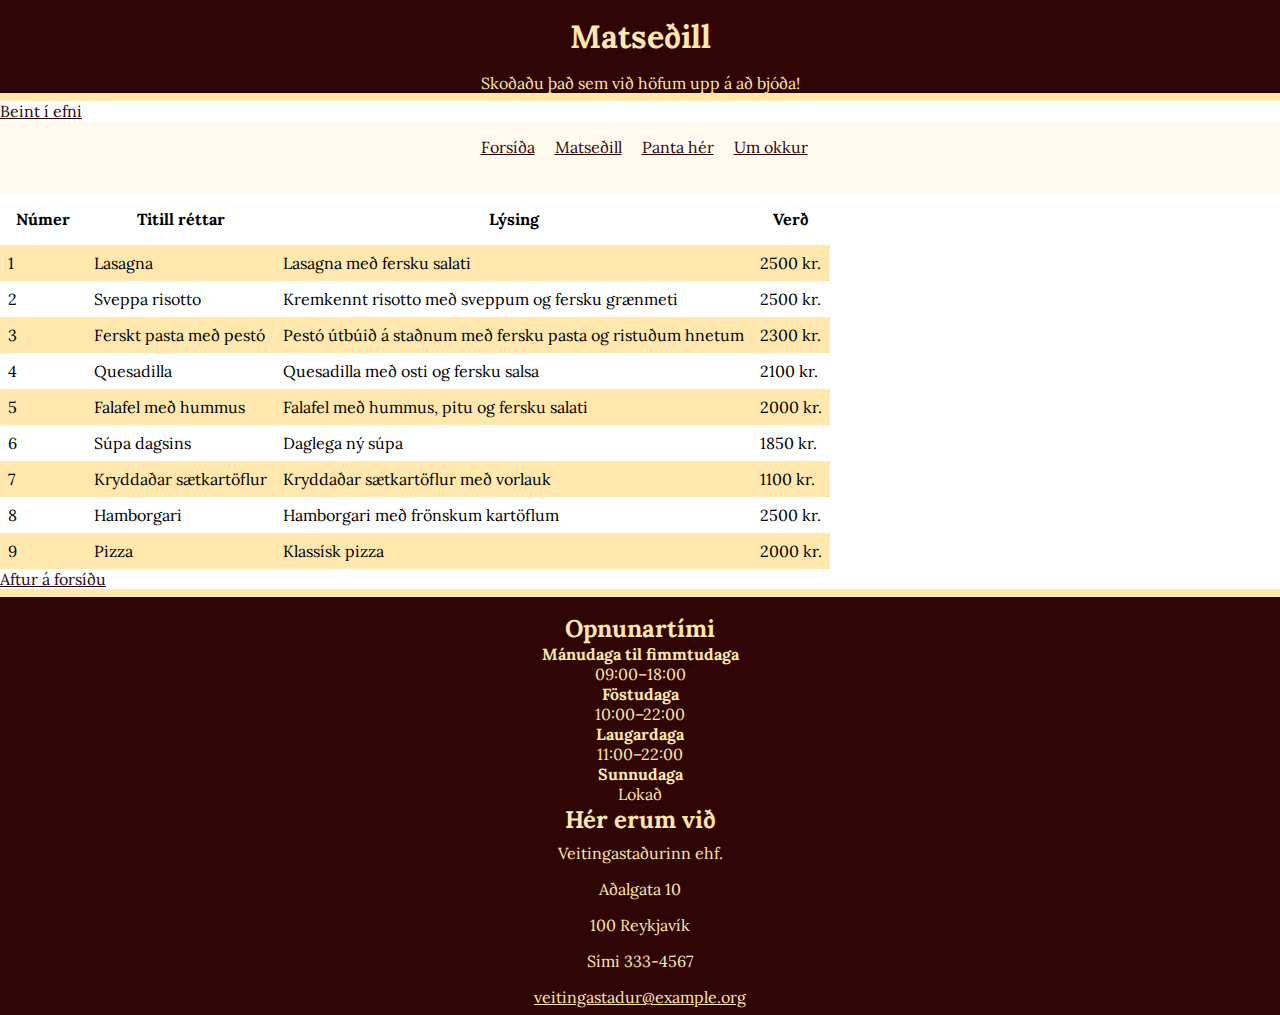
==== sidur/matsedill.html @ 913ff6c4 "Add files via upload" ====
<!doctype html>
<html lang="is">
    <head>
        <meta charset="utf-8">
        <title>Matseðill</title>
        <meta property="og:title" content="Vefforritun 1">
        <meta property="og:description" content="Verkefni 2">
        <meta property="og:image" content="./myndir/sharing.jpg">
        <link rel="stylesheet" href="../styles.css">
        <link rel="preconnect" href="https://fonts.googleapis.com">
        <link rel="preconnect" href="https://fonts.gstatic.com" crossorigin>
        <link href="https://fonts.googleapis.com/css2?family=Lora:wght@400;700&display=swap" rel="stylesheet">
    </head>
<body>
    <header>
        <h1>Matseðill</h1>
        <p>Skoðaðu það sem við höfum upp á að bjóða!</p>
    </header>

    <a rel="noopener" target="_blank" href="#efni">Beint í efni</a></p>

    <nav>
        <ul>
            <li><a href="index.html">Forsíða</a></li>
            <li><a href="matsedill.html">Matseðill</a></li>
            <li><a href="pontun.html">Panta hér</a></li>
            <li><a href="um.html">Um okkur</a></p></li>
        </ul>
    </nav>
    
<main id="efni">
    <table>
        <thead>
            <tr>
                <th scope="col">Númer</th>
                <th scope="col">Titill réttar</th>
                <th scope="col">Lýsing</th>
                <th scope="col">Verð</th>
            </tr>
        </thead>
        <tbody>
            <tr>
                <td>1</td>
                <td scope="row"> Lasagna</th>
                <td>Lasagna með fersku salati</td>
                <td>2500 kr.</td>
            </tr>
            <tr>
                <td>2</td>
                <td scope="row">Sveppa risotto</th>
                <td>Kremkennt risotto með sveppum og fersku grænmeti</td>
                <td>2500 kr.</td>
            </tr>
            <tr>
                <td>3</td>
                <td scope="row">Ferskt pasta með pestó</th>
                <td>Pestó útbúið á staðnum með fersku pasta og ristuðum hnetum</td>
                <td>2300 kr.</td>
            </tr>
            <tr>
                <td>4</td>
                <td scope="row">Quesadilla</th>
                <td>Quesadilla með osti og fersku salsa</td>
                <td>2100 kr.</td>
            </tr>
            <tr>
                <td>5</td>
                <td scope="row">Falafel með hummus</th>
                <td>Falafel með hummus, pitu og fersku salati</td>
                <td>2000 kr.</td>
            </tr>
            <tr>
                <td>6</td>
                <td scope="row">Súpa dagsins</th>
                <td>Daglega ný súpa</td>
                <td>1850 kr.</td>
            </tr>
            <tr>
                <td>7</td>
                <td scope="row">Kryddaðar sætkartöflur</th>
                <td>Kryddaðar sætkartöflur með vorlauk</td>
                <td>1100 kr.</td>
            </tr>
            <tr>
                <td>8</td>
                <td scope="row">Hamborgari</th>
                <td>Hamborgari með frönskum kartöflum</td>
                <td>2500 kr.</td>
            </tr>
            <tr>
                <td>9</td>
                <td scope="row">Pizza</th>
                <td>Klassísk pizza</td>
                <td>2000 kr.</td>
            </tr>
        </tbody>
    </table>

    <p><a href="../index.html">Aftur á forsíðu</a></p>
</main>
    
    <footer>
        <h2>Opnunartími</h2>
        <dl>
            <dt>Mánudaga til fimmtudaga</dt> 
            <dd>09:00–18:00</dd>
            <dt>Föstudaga</dt> 
            <dd>10:00–22:00</dd>
            <dt>Laugardaga</dt>
            <dd>11:00–22:00</dd>
            <dt>Sunnudaga</dt>
            <dd>Lokað</dd>
        </dl>
        <h2>Hér erum við</h2>
        <ul>
            <li>Veitingastaðurinn ehf.</li>
            <li>Aðalgata 10</li>
            <li>100 Reykjavík</li>
            <li> Sími 333-4567</li>
            <li><a href="mailto:veitingastadur@example.org">veitingastadur@example.org</a></li>
        </ul>
        </footer>
</body>
</html>
---- styles.css ----
/* Setjum inn „reset“ sem fjarlægir margin og padding af öllu */
* {
    margin: 0;
    padding: 0;
    font-family: 'Lora', serif;
  }
  
  /* Reiknum stærð á öllum boxum sem border-box */
  html {
    box-sizing: border-box;
  }
  /* og látum erfast á allt */
  *,
  *:before,
  *:after {
    box-sizing: inherit;
  }
  
  /* hjálpar class sem felur sjónrænt en skjálesarar lesa */
  .sr-only:not(:focus):not(:active) {
    clip: rect(0 0 0 0);
    clip-path: inset(50%);
    height: 1px;
    overflow: hidden;
    position: absolute;
    white-space: nowrap;
    width: 1px;
  }

header{
    background-color: #2f0505;
    text-align: center;
    border-bottom: 0.5rem #ffe7ae solid;
    
}

footer{
    background-color: #2f0505;
    padding-top: 1em;
    color: #ffe7ae;
    text-align: center;
    border-top:0.5rem #ffe7ae solid;
}

.menu-link{
  text-align: center;
  background-color: #fff9ee;
  color:#2f0505;
}

header h1{
    color:#ffe7ae;
    padding: 1rem;
}

tbody > tr > td {
  padding: 0.5rem;
}

thead > tr > th{
  padding: 1rem;
}

tbody{
  text-align:left;
  border:0px;
}

tbody> tr:nth-child(odd){
  background-color: #ffe7ae;
}

table{
  border-spacing:0px;
}

header > nav > p > a{
  color: #ffe7ae;
}

header > p {
  color: #ffe7ae;
}

header > p > a{
  color: #ffe7ae;
}

a{
  color: #2f0505;
}

footer > ul > li >a{
  color: #ffe7ae;

}

footer > ul > li {
  color: #ffe7ae;
  display:block;
}

footer > dl > dt {
  font-weight:bold;
}

fieldset {
  border-color: #ffe7ae;
  border-width: 0.2rem;
}

fieldset > legend{
  font-weight:bold;
  color: #2f0505;
}
fieldset > label {
  color: #2f0505;
}
fieldset > div{
  color: #2f0505;
}

li {
  display:inline;
  color: #2f0505;
  padding: 0.5rem;
}

nav > ul{
  text-align: center;
  padding: 1rem;
  background-color:#fff9ee;
}

fieldset > select{
  width: 50%;
  padding-top: 0.5rem;
}
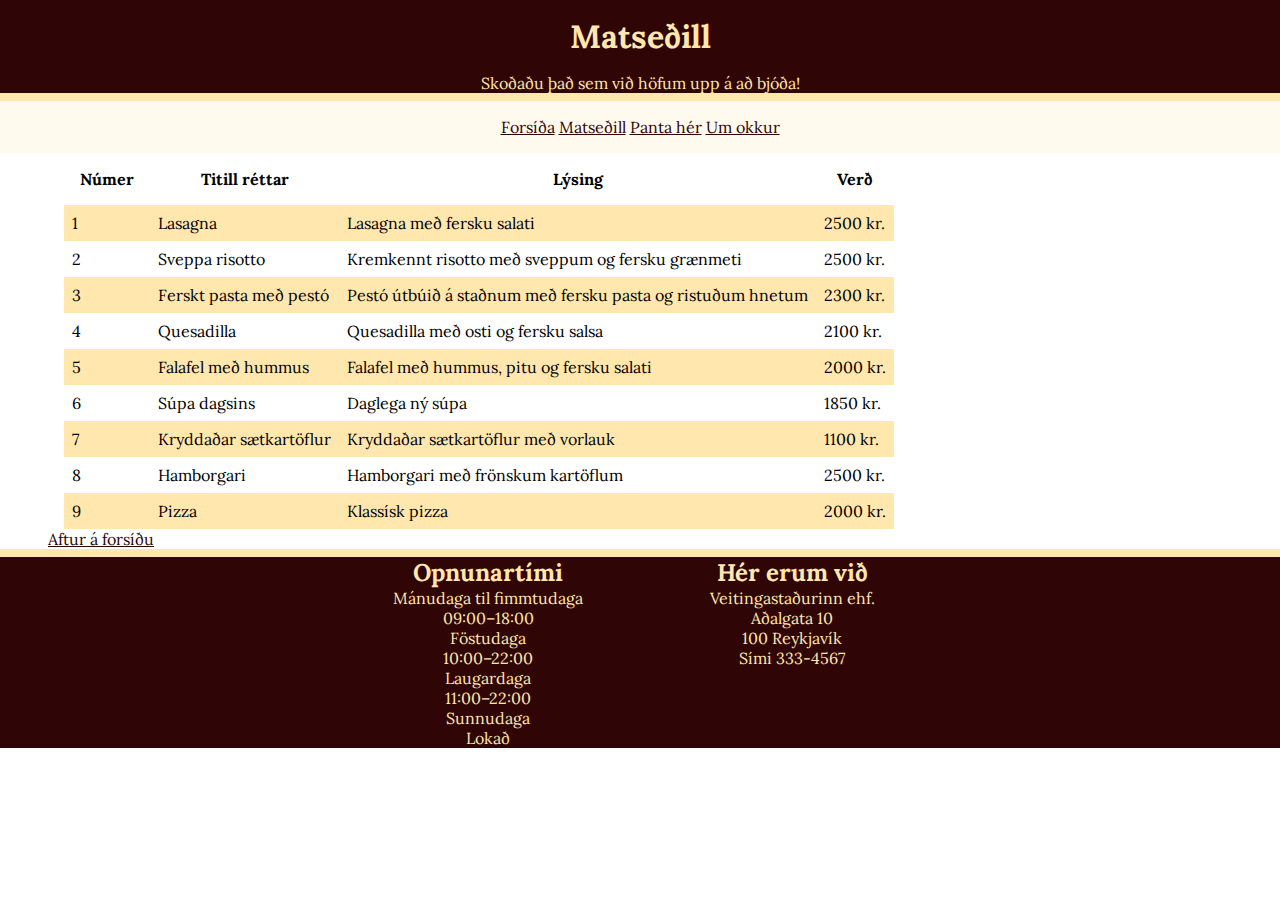
==== commit 00a57577: "Add files via upload" ====
--- a/sidur/matsedill.html
+++ b/sidur/matsedill.html
@@ -17,11 +17,11 @@
         <p>Skoðaðu það sem við höfum upp á að bjóða!</p>
     </header>
 
-    <a rel="noopener" target="_blank" href="#efni">Beint í efni</a></p>
+    <p><a class="sr-only" href="#efni">Beint í efni</a></p>
 
     <nav>
         <ul>
-            <li><a href="index.html">Forsíða</a></li>
+            <li><a href="../index.html">Forsíða</a></li>
             <li><a href="matsedill.html">Matseðill</a></li>
             <li><a href="pontun.html">Panta hér</a></li>
             <li><a href="um.html">Um okkur</a></p></li>
@@ -97,28 +97,33 @@
     </table>
 
     <p><a href="../index.html">Aftur á forsíðu</a></p>
-</main>
-    
-    <footer>
-        <h2>Opnunartími</h2>
-        <dl>
-            <dt>Mánudaga til fimmtudaga</dt> 
-            <dd>09:00–18:00</dd>
-            <dt>Föstudaga</dt> 
-            <dd>10:00–22:00</dd>
-            <dt>Laugardaga</dt>
-            <dd>11:00–22:00</dd>
-            <dt>Sunnudaga</dt>
-            <dd>Lokað</dd>
-        </dl>
-        <h2>Hér erum við</h2>
-        <ul>
-            <li>Veitingastaðurinn ehf.</li>
-            <li>Aðalgata 10</li>
-            <li>100 Reykjavík</li>
-            <li> Sími 333-4567</li>
-            <li><a href="mailto:veitingastadur@example.org">veitingastadur@example.org</a></li>
-        </ul>
-        </footer>
+</main>  
+<footer>
+    <div class="boxes">
+      <div class="box">
+    <h2>Opnunartími</h2>
+    <dl>
+        <dt>Mánudaga til fimmtudaga</dt> 
+        <dd>09:00–18:00</dd>
+        <dt>Föstudaga</dt> 
+        <dd>10:00–22:00</dd>
+        <dt>Laugardaga</dt>
+        <dd>11:00–22:00</dd>
+        <dt>Sunnudaga</dt>
+        <dd>Lokað</dd>
+    </dl>
+      </div>
+      <div class="box">
+    <h2>Hér erum við</h2>
+    <ul>    
+        <li>Veitingastaðurinn ehf.</li>
+        <li>Aðalgata 10</li>
+        <li>100 Reykjavík</li>
+        <li>Sími 333-4567</li>
+        <li><a href="mailto:veitingastadur@example.org">veitingastadur@example.org</a></li>
+    </ul>
+      </div>
+    </div>
+    </footer>
 </body>
 </html>--- a/styles.css
+++ b/styles.css
@@ -27,19 +27,59 @@
     width: 1px;
   }
 
+main .boxes{
+  margin:0 auto;
+  text-align: center;
+  width: 100%;
+  max-width: 1000px;
+  outline-color: #ffe7ae;
+  outline-width: 2px;
+}
+
+main .box{
+  display: inline-block;
+  vertical-align: top;
+  width: 40%;
+  padding: 1rem;
+}
+
+div > h2{
+  text-align: center;
+}
+
+footer .boxes{
+  margin:0 auto;
+  text-align: center;
+  width: 100%;
+  max-width: 1000px;
+}
+
+footer .boxes .box{
+  display: inline-block;
+  vertical-align: top;
+  width: 30% ;
+}
+
 header{
     background-color: #2f0505;
     text-align: center;
-    border-bottom: 0.5rem #ffe7ae solid;
-    
+    border-bottom: 0.5rem #ffe7ae solid;  
 }
 
 footer{
     background-color: #2f0505;
-    padding-top: 1em;
     color: #ffe7ae;
     text-align: center;
     border-top:0.5rem #ffe7ae solid;
+}
+
+main{
+  margin: 0 auto;
+  width: 100%
+}
+
+main > p >a{
+  padding: 3rem;
 }
 
 .menu-link{
@@ -48,9 +88,18 @@
   color:#2f0505;
 }
 
+img{
+  padding:2rem;
+}
+
 header h1{
     color:#ffe7ae;
     padding: 1rem;
+}
+
+header h2{
+  text-align: center;
+  padding:1rem;
 }
 
 tbody > tr > td {
@@ -72,6 +121,7 @@
 
 table{
   border-spacing:0px;
+  padding-left: 4rem;
 }
 
 header > nav > p > a{
@@ -97,7 +147,7 @@
 
 footer > ul > li {
   color: #ffe7ae;
-  display:block;
+  
 }
 
 footer > dl > dt {
@@ -118,12 +168,16 @@
 }
 fieldset > div{
   color: #2f0505;
+
 }
 
-li {
-  display:inline;
-  color: #2f0505;
-  padding: 0.5rem;
+fieldset > select{
+  width: 50%;
+  padding-top: 0.5rem;
+}
+
+li{
+  list-style-type: none;
 }
 
 nav > ul{
@@ -132,7 +186,6 @@
   background-color:#fff9ee;
 }
 
-fieldset > select{
-  width: 50%;
-  padding-top: 0.5rem;
+nav > ul > li {
+  display: inline;
 }